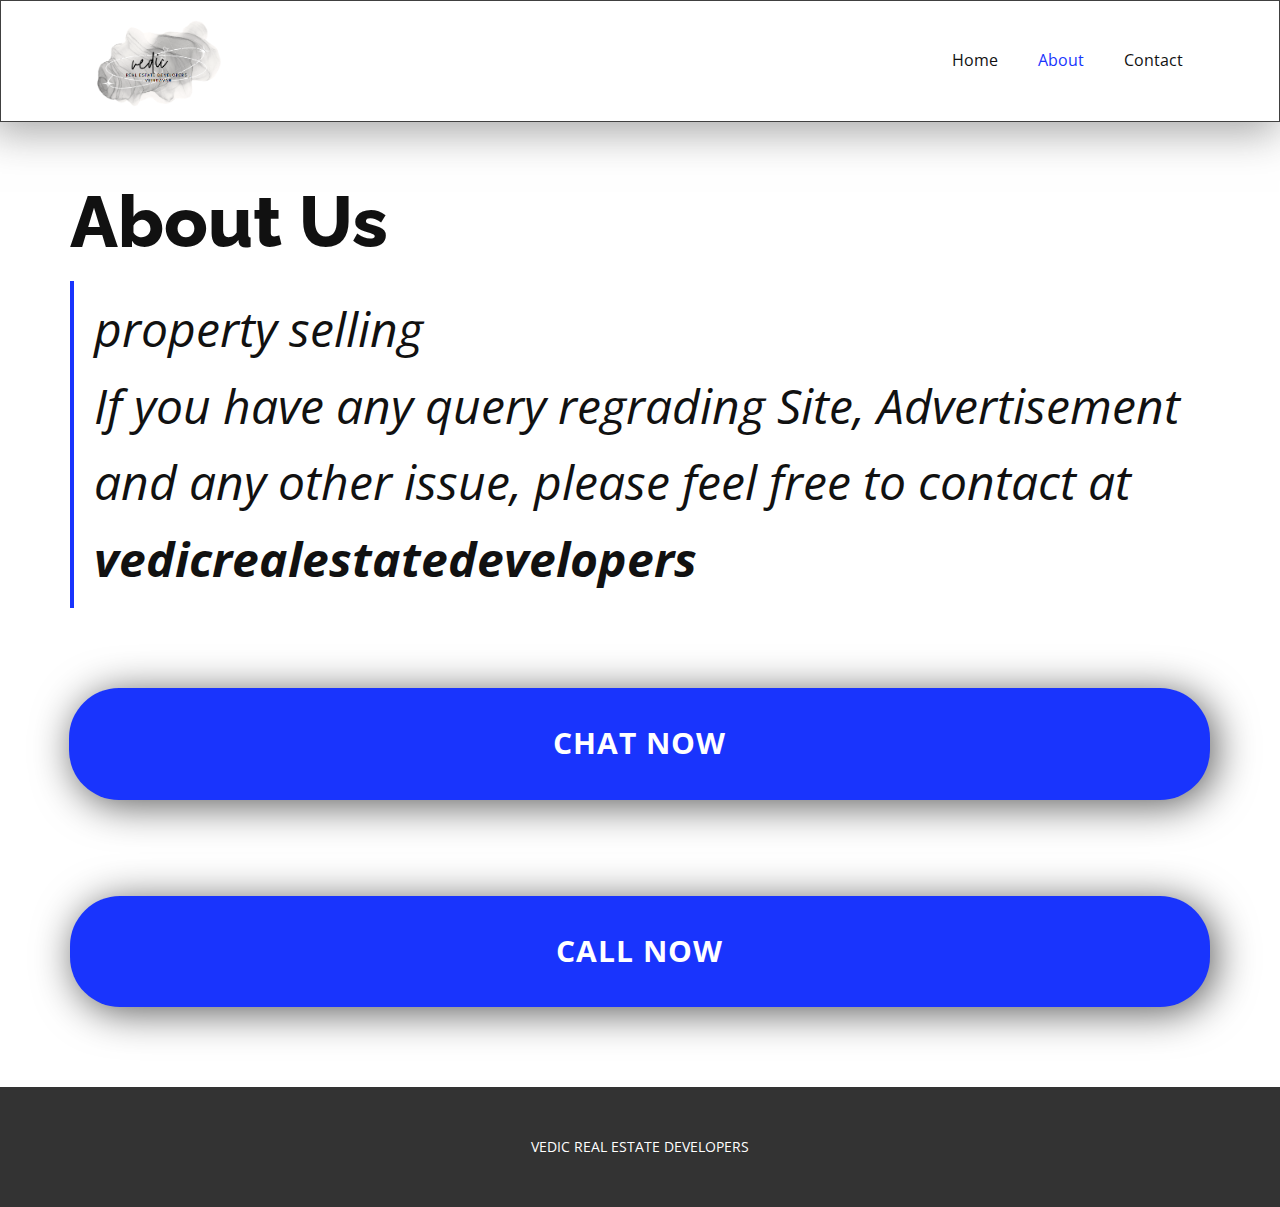
==== About.html @ 7fb1950e "Add files via upload" ====
<!DOCTYPE html>
<html style="font-size: 16px;" lang="en"><head>
    <meta name="viewport" content="width=device-width, initial-scale=1.0">
    <meta charset="utf-8">
    <meta name="keywords" content="About Us">
    <meta name="description" content="">
    <title>About</title>
    <link rel="stylesheet" href="nicepage.css" media="screen">
<link rel="stylesheet" href="About.css" media="screen">
    <script class="u-script" type="text/javascript" src="jquery.js" defer=""></script>
    <script class="u-script" type="text/javascript" src="nicepage.js" defer=""></script>
    <meta name="generator" content="Nicepage 4.21.12, nicepage.com">
    <link id="u-theme-google-font" rel="stylesheet" href="https://fonts.googleapis.com/css?family=Roboto:100,100i,300,300i,400,400i,500,500i,700,700i,900,900i|Open+Sans:300,300i,400,400i,500,500i,600,600i,700,700i,800,800i">
    <link id="u-page-google-font" rel="stylesheet" href="https://fonts.googleapis.com/css?family=Raleway:100,100i,200,200i,300,300i,400,400i,500,500i,600,600i,700,700i,800,800i,900,900i">
    
    
    
    
    <script type="application/ld+json">{
		"@context": "http://schema.org",
		"@type": "Organization",
		"name": "",
		"logo": "images/logo.png"
}</script>
    <meta name="theme-color" content="#1934fd">
    <meta property="og:title" content="About">
    <meta property="og:type" content="website">
  </head>
  <body class="u-body u-xl-mode" data-lang="en"><header class="u-border-1 u-border-grey-75 u-box-shadow u-clearfix u-header u-header" id="sec-44a9"><div class="u-clearfix u-sheet u-sheet-1">
        <a href="https://nicepage.com" class="u-image u-logo u-image-1" data-image-width="349" data-image-height="301">
          <img src="images/logo.png" class="u-logo-image u-logo-image-1">
        </a>
        <nav class="u-menu u-menu-dropdown u-offcanvas u-menu-1">
          <div class="menu-collapse" style="font-size: 1rem; letter-spacing: 0px;">
            <a class="u-button-style u-custom-left-right-menu-spacing u-custom-padding-bottom u-custom-top-bottom-menu-spacing u-nav-link u-text-active-palette-1-base u-text-hover-palette-2-base" href="#">
              <svg class="u-svg-link" viewBox="0 0 24 24"><use xmlns:xlink="http://www.w3.org/1999/xlink" xlink:href="#menu-hamburger"></use></svg>
              <svg class="u-svg-content" version="1.1" id="menu-hamburger" viewBox="0 0 16 16" x="0px" y="0px" xmlns:xlink="http://www.w3.org/1999/xlink" xmlns="http://www.w3.org/2000/svg"><g><rect y="1" width="16" height="2"></rect><rect y="7" width="16" height="2"></rect><rect y="13" width="16" height="2"></rect>
</g></svg>
            </a>
          </div>
          <div class="u-nav-container">
            <ul class="u-nav u-unstyled u-nav-1"><li class="u-nav-item"><a class="u-button-style u-nav-link u-text-active-palette-1-base u-text-hover-palette-2-base" href="Home.html" style="padding: 10px 20px;">Home</a>
</li><li class="u-nav-item"><a class="u-button-style u-nav-link u-text-active-palette-1-base u-text-hover-palette-2-base" href="About.html" style="padding: 10px 20px;">About</a>
</li><li class="u-nav-item"><a class="u-button-style u-nav-link u-text-active-palette-1-base u-text-hover-palette-2-base" href="Contact.html" style="padding: 10px 20px;">Contact</a>
</li></ul>
          </div>
          <div class="u-nav-container-collapse">
            <div class="u-black u-container-style u-inner-container-layout u-opacity u-opacity-95 u-sidenav">
              <div class="u-inner-container-layout u-sidenav-overflow">
                <div class="u-menu-close"></div>
                <ul class="u-align-center u-nav u-popupmenu-items u-unstyled u-nav-2"><li class="u-nav-item"><a class="u-button-style u-nav-link" href="Home.html">Home</a>
</li><li class="u-nav-item"><a class="u-button-style u-nav-link" href="About.html">About</a>
</li><li class="u-nav-item"><a class="u-button-style u-nav-link" href="Contact.html">Contact</a>
</li></ul>
              </div>
            </div>
            <div class="u-black u-menu-overlay u-opacity u-opacity-70"></div>
          </div>
        </nav>
      </div></header>
    <section class="u-clearfix u-section-1" id="sec-5f2b">
      <div class="u-clearfix u-sheet u-sheet-1">
        <h1 class="u-text u-text-1">About Us</h1>
      </div>
    </section>
    <section class="u-clearfix u-section-2" id="sec-8e12">
      <div class="u-clearfix u-sheet u-sheet-1">
        <blockquote class="u-align-left u-text u-text-default-lg u-text-default-md u-text-default-sm u-text-default-xl u-text-1">property selling&nbsp;&nbsp;<br>If you have any query regrading Site, Advertisement and any other issue, please feel free to contact at <span style="font-weight: 700;">vedicrealestatedevelopers </span>&nbsp;<br>
        </blockquote>
      </div>
    </section>
    <section class="u-clearfix u-section-3" id="sec-4214">
      <div class="u-clearfix u-sheet u-sheet-1">
        <a href="https://api.whatsapp.com/send/?phone=9870735952&amp;text&amp;type=phone_number&amp;app_absent=0" class="u-btn u-btn-round u-button-style u-hover-palette-1-light-1 u-palette-1-base u-radius-50 u-btn-1">Chat Now</a>
        <a href="tel:9870735952" class="u-btn u-btn-round u-button-style u-hover-palette-1-light-1 u-palette-1-base u-radius-50 u-btn-2">Call Now</a>
      </div>
    </section>
    
    
    <footer class="u-align-center u-clearfix u-footer u-grey-80 u-footer" id="sec-a032"><div class="u-clearfix u-sheet u-sheet-1">
        <p class="u-small-text u-text u-text-variant u-text-1">VEDIC REAL ESTATE DEVELOPERS</p>
      </div></footer>
    
  
</body></html>
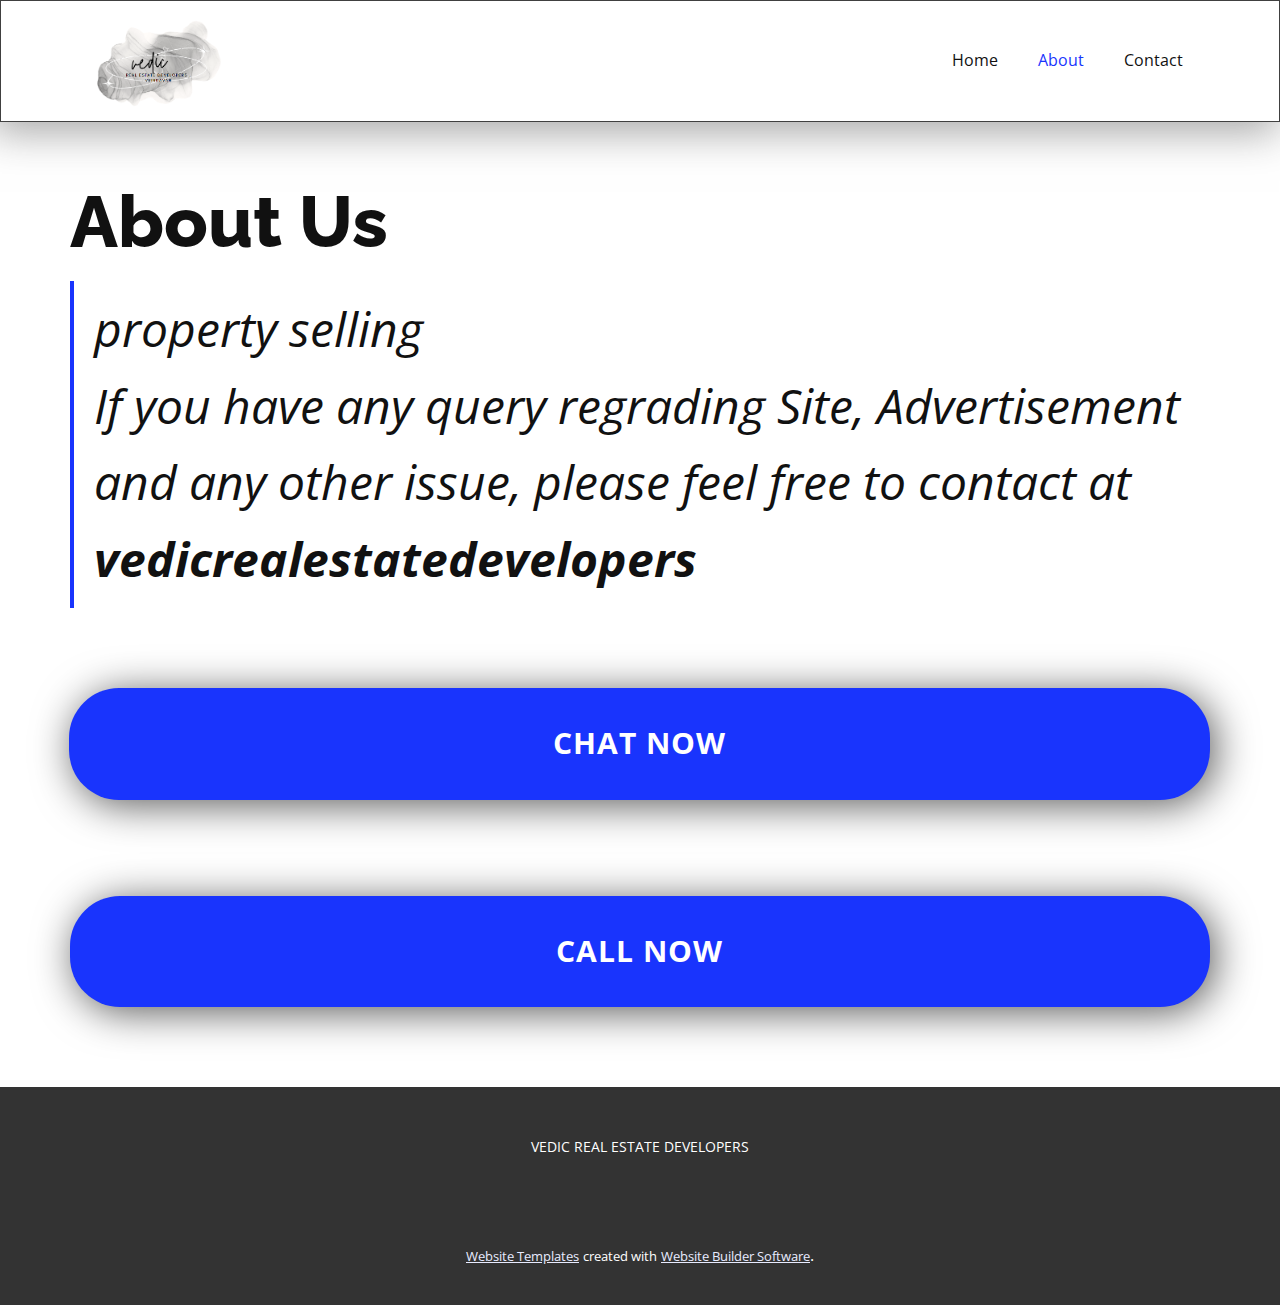
==== commit 204d8ddd: "Update About.html" ====
--- a/About.html
+++ b/About.html
@@ -9,7 +9,7 @@
 <link rel="stylesheet" href="About.css" media="screen">
     <script class="u-script" type="text/javascript" src="jquery.js" defer=""></script>
     <script class="u-script" type="text/javascript" src="nicepage.js" defer=""></script>
-    <meta name="generator" content="Nicepage 4.21.12, nicepage.com">
+    <meta name="generator" content="Nicepage 5.0.7, nicepage.com">
     <link id="u-theme-google-font" rel="stylesheet" href="https://fonts.googleapis.com/css?family=Roboto:100,100i,300,300i,400,400i,500,500i,700,700i,900,900i|Open+Sans:300,300i,400,400i,500,500i,600,600i,700,700i,800,800i">
     <link id="u-page-google-font" rel="stylesheet" href="https://fonts.googleapis.com/css?family=Raleway:100,100i,200,200i,300,300i,400,400i,500,500i,600,600i,700,700i,800,800i,900,900i">
     
@@ -71,8 +71,8 @@
     </section>
     <section class="u-clearfix u-section-3" id="sec-4214">
       <div class="u-clearfix u-sheet u-sheet-1">
-        <a href="https://api.whatsapp.com/send/?phone=9870735952&amp;text&amp;type=phone_number&amp;app_absent=0" class="u-btn u-btn-round u-button-style u-hover-palette-1-light-1 u-palette-1-base u-radius-50 u-btn-1">Chat Now</a>
-        <a href="tel:9870735952" class="u-btn u-btn-round u-button-style u-hover-palette-1-light-1 u-palette-1-base u-radius-50 u-btn-2">Call Now</a>
+        <a href="https://api.whatsapp.com/send/?phone=8869818120&amp;text&amp;type=phone_number&amp;app_absent=0" class="u-btn u-btn-round u-button-style u-hover-palette-1-light-1 u-palette-1-base u-radius-50 u-btn-1">Chat Now</a>
+        <a href="tel:+918869818120" class="u-btn u-btn-round u-button-style u-hover-palette-1-light-1 u-palette-1-base u-radius-50 u-btn-2">Call Now</a>
       </div>
     </section>
     
@@ -80,6 +80,16 @@
     <footer class="u-align-center u-clearfix u-footer u-grey-80 u-footer" id="sec-a032"><div class="u-clearfix u-sheet u-sheet-1">
         <p class="u-small-text u-text u-text-variant u-text-1">VEDIC REAL ESTATE DEVELOPERS</p>
       </div></footer>
-    
+    <section class="u-backlink u-clearfix u-grey-80">
+      <a class="u-link" href="https://nicepage.com/website-templates" target="_blank">
+        <span>Website Templates</span>
+      </a>
+      <p class="u-text">
+        <span>created with</span>
+      </p>
+      <a class="u-link" href="" target="_blank">
+        <span>Website Builder Software</span>
+      </a>. 
+    </section>
   
-</body></html>+</body></html>
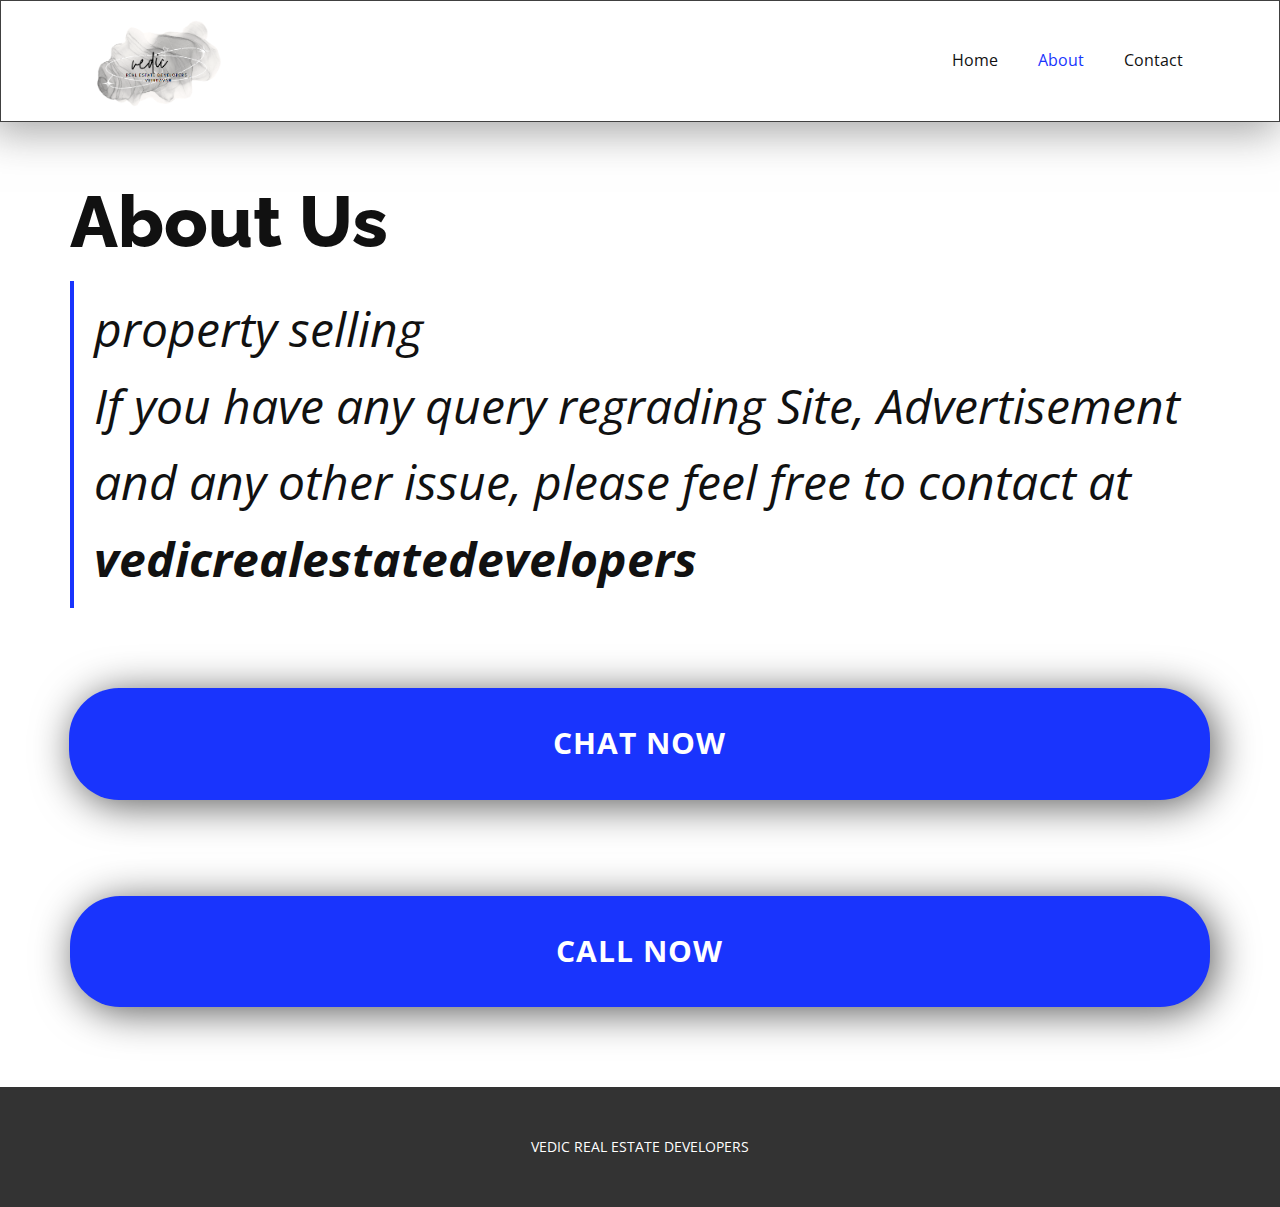
==== commit 6fb51b6f: "Update About.html" ====
--- a/About.html
+++ b/About.html
@@ -80,16 +80,6 @@
     <footer class="u-align-center u-clearfix u-footer u-grey-80 u-footer" id="sec-a032"><div class="u-clearfix u-sheet u-sheet-1">
         <p class="u-small-text u-text u-text-variant u-text-1">VEDIC REAL ESTATE DEVELOPERS</p>
       </div></footer>
-    <section class="u-backlink u-clearfix u-grey-80">
-      <a class="u-link" href="https://nicepage.com/website-templates" target="_blank">
-        <span>Website Templates</span>
-      </a>
-      <p class="u-text">
-        <span>created with</span>
-      </p>
-      <a class="u-link" href="" target="_blank">
-        <span>Website Builder Software</span>
-      </a>. 
-    </section>
+   
   
 </body></html>
